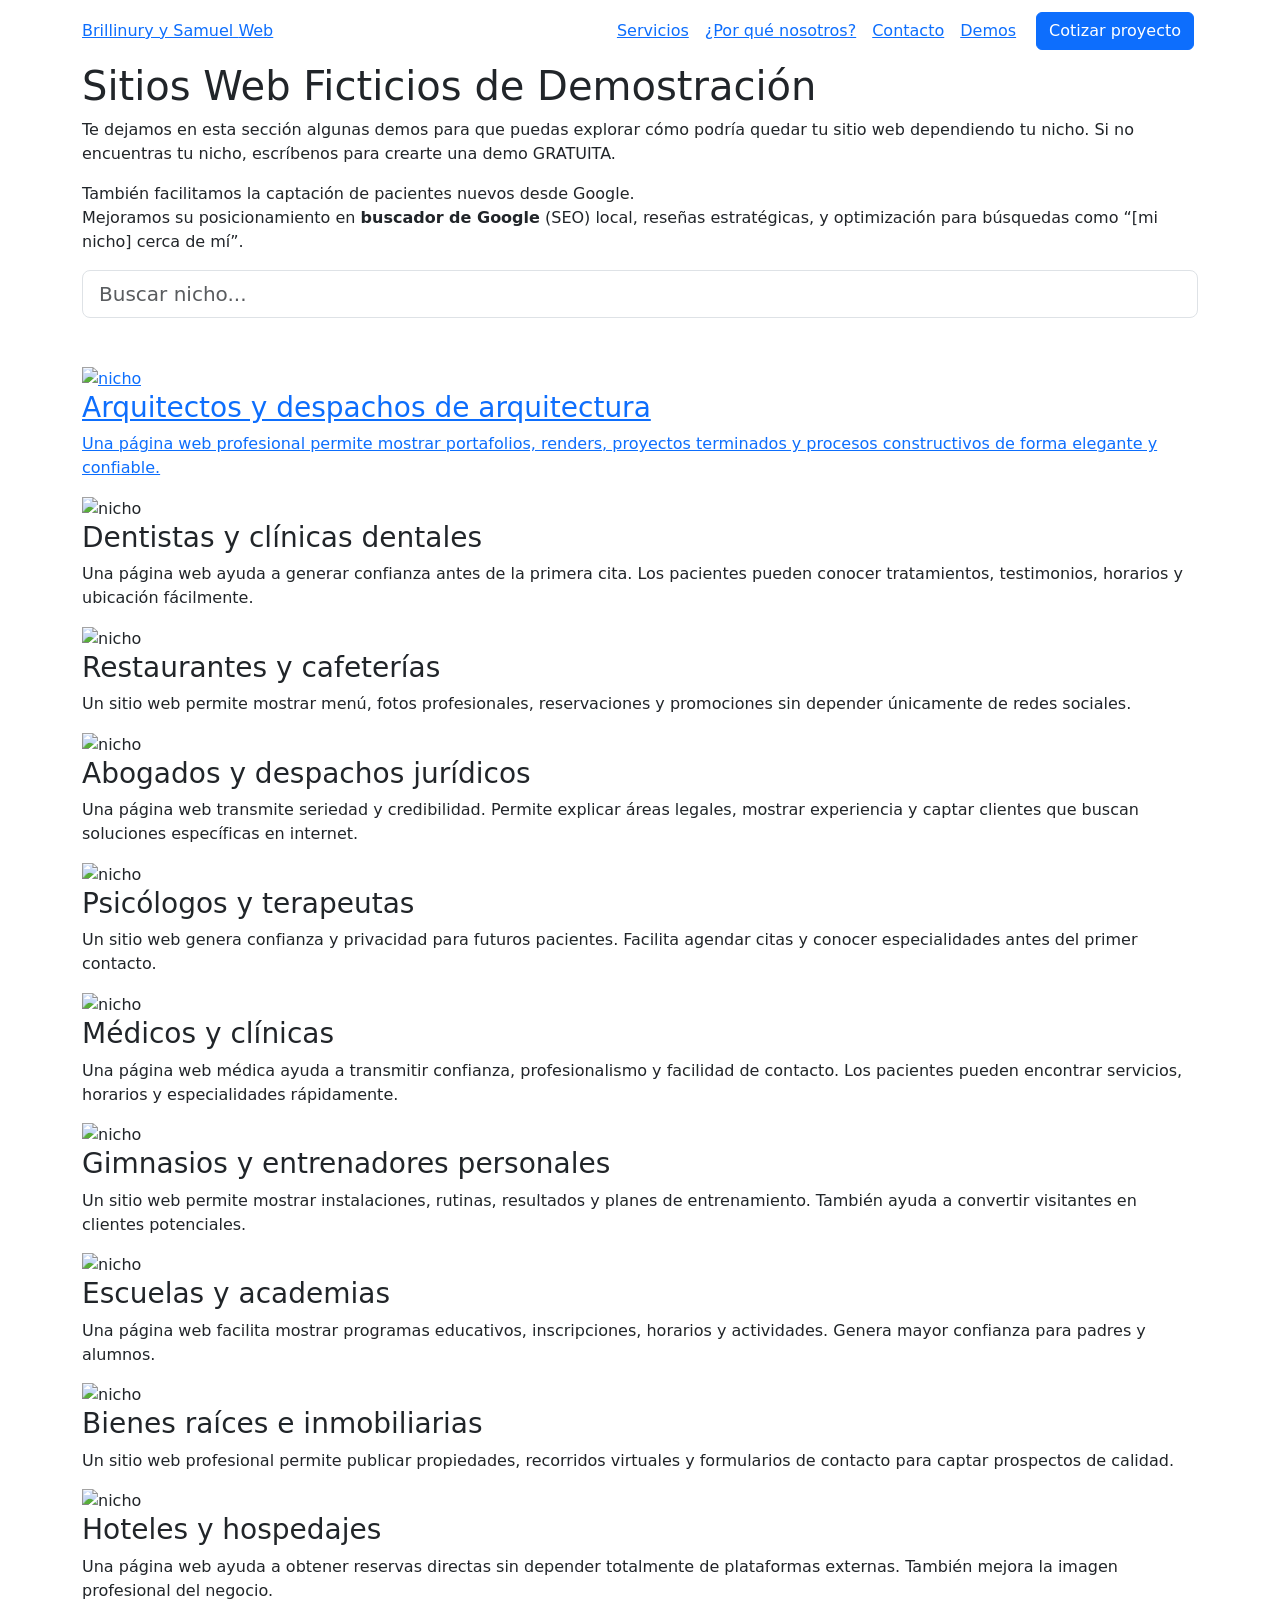
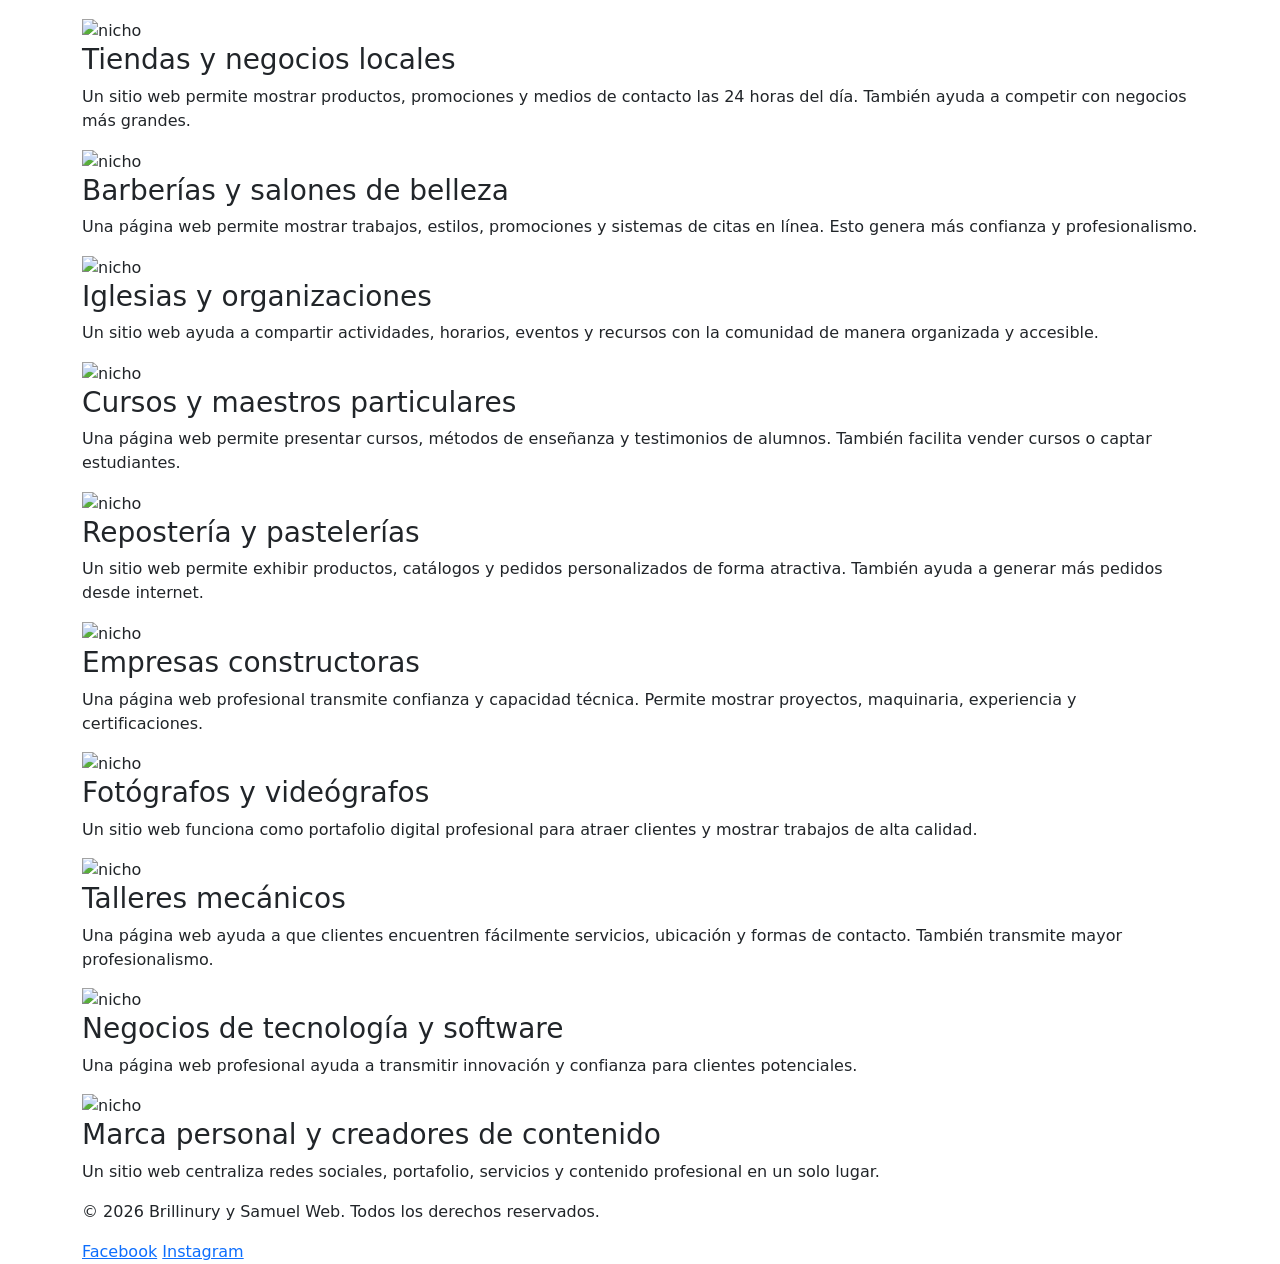
==== demos-catalog.html @ e54c736f "Página actualizada para resposividad" ====
﻿<!DOCTYPE html>
<html lang="es">
<head>
    <meta charset="UTF-8" />
    <meta name="viewport" content="width=device-width, initial-scale=1.0" />

    <base href="/brillinuryysamuelweb/">
    <title>Brillinury y Samuel Web</title>
    <link rel="icon" type="image/png" href="favicon.png">
    <link rel="preconnect" href="https://fonts.googleapis.com">
    <link rel="preconnect" href="https://fonts.gstatic.com" crossorigin>
    <link href="https://fonts.googleapis.com/css2?family=Inter:wght@300;400;500;600;700;800&display=swap" rel="stylesheet">
    <link href="https://cdn.jsdelivr.net/npm/bootstrap@5.3.7/dist/css/bootstrap.min.css"
          rel="stylesheet">

    <link href="css/page.css" rel="stylesheet">

</head>

<body>

    <header>

        <nav class="navbar navbar-expand-lg navbar-dark">

            <div class="container">
                <a class="logo" href="index.html">Brillinury y Samuel <span>Web</span></a>

                <!-- Botón de tres líneas -->
                <button class="navbar-toggler"
                        type="button"
                        data-bs-toggle="collapse"
                        data-bs-target="#menu">

                    <span class="navbar-toggler-icon"></span>
                </button>

                <div class="navbar-collapse collapse" id="menu">
                    <ul class="navbar-nav d-flex ms-auto">
                        <li class="nav-item me-3">
                            <a href="index.html#servicios">Servicios</a>
                        </li>
                        <li class="nav-item me-3">
                            <a href="index.html#porque">¿Por qué nosotros?</a>
                        </li>
                        <li class="nav-item me-3">
                            <a href="index.html#contacto">Contacto</a>
                        </li>
                        <li class="nav-item me-3">
                            <a href="demos-catalog.html">Demos</a>
                        </li>
                    </ul>
                </div>

                <div class="m-1">
                    <a href="index.html#contacto" class="btn btn-primary">Cotizar proyecto</a>
                </div>

            </div>



        </nav>



    </header>

    
    <section id="Demostraciones">
        <div class="container">

            <div class="section-title">
                <h1>Sitios Web Ficticios de Demostración</h1>
                <p>
                    Te dejamos en esta sección algunas demos para que puedas explorar cómo podría quedar tu sitio web dependiendo tu nicho.
                    Si no encuentras tu nicho, escríbenos para crearte una demo GRATUITA.
                </p>

                <p>
                    También facilitamos la captación de pacientes nuevos desde Google.
                    <br />
                    Mejoramos su posicionamiento en <strong>buscador de Google</strong> (SEO) local, reseñas estratégicas,
                    y optimización para búsquedas como “[mi nicho] cerca de mí”.
                </p>
            </div>

            <!-- Buscador de nichos -->
            <div class="search-box mb-5">
                <input type="text"
                       id="searchInput"
                       class="form-control form-control-lg"
                       placeholder="Buscar nicho...">
            </div>

            <div class="services-grid">

                <a class="service-card" href="demos/demos-arquis.html">
                    <div class="service-icon"><img src="icon-nicho.png" alt="nicho" style="max-width: 100%; height: auto; " /></div>
                    <h3>Arquitectos y despachos de arquitectura</h3>
                    <p>
                        Una página web profesional permite mostrar portafolios, renders, proyectos terminados y procesos constructivos de forma elegante y confiable.

                    </p>
                </a>

                <div class="service-card">
                    <div class="service-icon"><img src="icon-nicho.png" alt="nicho" style="max-width: 100%; height: auto; " /></div>
                    <h3>Dentistas y clínicas dentales</h3>
                    <p>
                        Una página web ayuda a generar confianza antes de la primera cita. Los pacientes pueden conocer tratamientos, testimonios, horarios y ubicación fácilmente.
                    </p>
                </div>

                <div class="service-card">
                    <div class="service-icon"><img src="icon-nicho.png" alt="nicho" style="max-width: 100%; height: auto; " /></div>
                    <h3>Restaurantes y cafeterías</h3>
                    <p>
                        Un sitio web permite mostrar menú, fotos profesionales, reservaciones y promociones sin depender únicamente de redes sociales.

                    </p>
                </div>

                <div class="service-card">
                    <div class="service-icon"><img src="icon-nicho.png" alt="nicho" style="max-width: 100%; height: auto; " /></div>
                    <h3>Abogados y despachos jurídicos</h3>
                    <p>
                        Una página web transmite seriedad y credibilidad. Permite explicar áreas legales, mostrar experiencia y captar clientes que buscan soluciones específicas en internet.
                    </p>
                </div>

                <div class="service-card">
                    <div class="service-icon"><img src="icon-nicho.png" alt="nicho" style="max-width: 100%; height: auto; " /></div>
                    <h3>Psicólogos y terapeutas</h3>
                    <p>
                        Un sitio web genera confianza y privacidad para futuros pacientes. Facilita agendar citas y conocer especialidades antes del primer contacto.
                    </p>
                </div>

                <div class="service-card">
                    <div class="service-icon"><img src="icon-nicho.png" alt="nicho" style="max-width: 100%; height: auto; " /></div>
                    <h3>Médicos y clínicas</h3>
                    <p>
                        Una página web médica ayuda a transmitir confianza, profesionalismo y facilidad de contacto. Los pacientes pueden encontrar servicios, horarios y especialidades rápidamente.
                    </p>
                </div>

                <div class="service-card">
                    <div class="service-icon"><img src="icon-nicho.png" alt="nicho" style="max-width: 100%; height: auto; " /></div>
                    <h3>Gimnasios y entrenadores personales</h3>
                    <p>
                        Un sitio web permite mostrar instalaciones, rutinas, resultados y planes de entrenamiento. También ayuda a convertir visitantes en clientes potenciales.
                    </p>
                </div>

                <div class="service-card">
                    <div class="service-icon"><img src="icon-nicho.png" alt="nicho" style="max-width: 100%; height: auto; " /></div>
                    <h3>Escuelas y academias</h3>
                    <p>
                        Una página web facilita mostrar programas educativos, inscripciones, horarios y actividades. Genera mayor confianza para padres y alumnos.
                    </p>
                </div>

                <div class="service-card">
                    <div class="service-icon"><img src="icon-nicho.png" alt="nicho" style="max-width: 100%; height: auto; " /></div>
                    <h3>Bienes raíces e inmobiliarias</h3>
                    <p>
                        Un sitio web profesional permite publicar propiedades, recorridos virtuales y formularios de contacto para captar prospectos de calidad.
                    </p>
                </div>

                <div class="service-card">
                    <div class="service-icon"><img src="icon-nicho.png" alt="nicho" style="max-width: 100%; height: auto; " /></div>
                    <h3>Hoteles y hospedajes</h3>
                    <p>
                        Una página web ayuda a obtener reservas directas sin depender totalmente de plataformas externas. También mejora la imagen profesional del negocio.
                    </p>
                </div>

                <div class="service-card">
                    <div class="service-icon"><img src="icon-nicho.png" alt="nicho" style="max-width: 100%; height: auto; " /></div>
                    <h3>Tiendas y negocios locales</h3>
                    <p>
                        Un sitio web permite mostrar productos, promociones y medios de contacto las 24 horas del día. También ayuda a competir con negocios más grandes.
                    </p>
                </div>

                <div class="service-card">
                    <div class="service-icon"><img src="icon-nicho.png" alt="nicho" style="max-width: 100%; height: auto; " /></div>
                    <h3>Barberías y salones de belleza</h3>
                    <p>
                        Una página web permite mostrar trabajos, estilos, promociones y sistemas de citas en línea. Esto genera más confianza y profesionalismo.
                    </p>
                </div>

                <div class="service-card">
                    <div class="service-icon"><img src="icon-nicho.png" alt="nicho" style="max-width: 100%; height: auto; " /></div>
                    <h3>Iglesias y organizaciones</h3>
                    <p>
                        Un sitio web ayuda a compartir actividades, horarios, eventos y recursos con la comunidad de manera organizada y accesible.
                    </p>
                </div>

                <div class="service-card">
                    <div class="service-icon"><img src="icon-nicho.png" alt="nicho" style="max-width: 100%; height: auto; " /></div>
                    <h3>Cursos y maestros particulares</h3>
                    <p>
                        Una página web permite presentar cursos, métodos de enseñanza y testimonios de alumnos. También facilita vender cursos o captar estudiantes.
                    </p>
                </div>

                <div class="service-card">
                    <div class="service-icon"><img src="icon-nicho.png" alt="nicho" style="max-width: 100%; height: auto; " /></div>
                    <h3>Repostería y pastelerías</h3>
                    <p>
                        Un sitio web permite exhibir productos, catálogos y pedidos personalizados de forma atractiva. También ayuda a generar más pedidos desde internet.
                    </p>
                </div>

                <div class="service-card">
                    <div class="service-icon"><img src="icon-nicho.png" alt="nicho" style="max-width: 100%; height: auto; " /></div>
                    <h3>Empresas constructoras</h3>
                    <p>
                        Una página web profesional transmite confianza y capacidad técnica. Permite mostrar proyectos, maquinaria, experiencia y certificaciones.
                    </p>
                </div>

                <div class="service-card">
                    <div class="service-icon"><img src="icon-nicho.png" alt="nicho" style="max-width: 100%; height: auto; " /></div>
                    <h3>Fotógrafos y videógrafos</h3>
                    <p>
                        Un sitio web funciona como portafolio digital profesional para atraer clientes y mostrar trabajos de alta calidad.
                    </p>
                </div>

                <div class="service-card">
                    <div class="service-icon"><img src="icon-nicho.png" alt="nicho" style="max-width: 100%; height: auto; " /></div>
                    <h3>Talleres mecánicos</h3>
                    <p>
                        Una página web ayuda a que clientes encuentren fácilmente servicios, ubicación y formas de contacto. También transmite mayor profesionalismo.
                    </p>
                </div>

                <div class="service-card">
                    <div class="service-icon"><img src="icon-nicho.png" alt="nicho" style="max-width: 100%; height: auto; " /></div>
                    <h3>Negocios de tecnología y software</h3>
                    <p>
                        Una página web profesional ayuda a transmitir innovación y confianza para clientes potenciales.
                    </p>
                </div>

                <div class="service-card">
                    <div class="service-icon"><img src="icon-nicho.png" alt="nicho" style="max-width: 100%; height: auto; " /></div>
                    <h3>Marca personal y creadores de contenido</h3>
                    <p>
                        Un sitio web centraliza redes sociales, portafolio, servicios y contenido profesional en un solo lugar.
                    </p>
                </div>
            </div>
        </div>
    </section>

    <footer>
        <div class="footer-content container">
            <p>© 2026 Brillinury y Samuel Web. Todos los derechos reservados.</p>

            <div class="footer-links">
                <a href="https://www.facebook.com/profile.php?id=61572093590667">
                    Facebook<a>
                        <a href="https://www.instagram.com/brillinuryysamuelconocimiento">Instagram</a>
            </div>
        </div>
    </footer>

    <!-- Bootstrap JS -->
    <script src="https://cdn.jsdelivr.net/npm/bootstrap@5.3.7/dist/js/bootstrap.bundle.min.js">
    </script>

    <script src="js/page.js"></script>

</body>
</html>
---- css/page.css ----
* {
    margin: 0;
    padding: 0;
    box-sizing: border-box;
}

:root {
    --bg: #0b0f19;
    --card: #121826;
    --primary: #4f8cff;
    --primary-light: #7aa8ff;
    --text: #f5f7fb;
    --muted: #aab3c5;
    --border: rgba(255,255,255,0.08);
    --success: #20c997;
}

body {
    font-family: 'Inter', sans-serif;
    background: var(--bg);
    color: var(--text);
    line-height: 1.6;
    overflow-x: hidden;
}

body::before {
    content: "";
    position: fixed;
    width: 700px;
    height: 700px;
    background: radial-gradient(circle, rgba(79,140,255,0.18) 0%, rgba(79,140,255,0) 70%);
    top: -300px;
    right: -200px;
    z-index: -1;
}

.container-bsw {
    width: min(1150px, 92%);
    margin: auto;
}

header {
    padding: 28px 0;
    position: sticky;
    top: 0;
    background: rgba(11, 15, 25, 0.85);
    backdrop-filter: blur(10px);
    border-bottom: 1px solid var(--border);
    z-index: 100;
}

nav {
    display: flex;
    align-items: center;
    justify-content: space-between;
}

.logo {
    font-size: 1.2rem;
    font-weight: 800;
    letter-spacing: 0.5px;
}

.logo span {
    color: var(--primary-light);
}

.nav-links {
    display: flex;
    gap: 24px;
    align-items: center;
}

nav a {
    text-decoration: none;
    color: var(--muted);
    font-size: 0.95rem;
    transition: 0.3s ease;
}

.nav-links a:hover {
    color: var(--text);
}

.btn {
    display: inline-block;
    padding: 14px 26px;
    border-radius: 12px;
    text-decoration: none;
    font-weight: 600;
    transition: 0.3s ease;
    border: none;
    cursor: pointer;
}

.btn-primary {
    background: linear-gradient(135deg, var(--primary), #3c6df0);
    color: white;
    box-shadow: 0 10px 30px rgba(79, 140, 255, 0.35);
}

.btn-primary:hover {
    transform: translateY(-2px);
}

.btn-secondary {
    background: transparent;
    border: 1px solid var(--border);
    color: var(--text);
}

.hero {
    padding: 90px 0 110px;
}

.hero-grid {
    display: grid;
    grid-template-columns: 1.1fr 0.9fr;
    gap: 60px;
    align-items: center;
}

.badge {
    display: inline-flex;
    align-items: center;
    gap: 8px;
    background: rgba(79,140,255,0.12);
    border: 1px solid rgba(79,140,255,0.2);
    color: var(--primary-light);
    padding: 8px 14px;
    border-radius: 999px;
    margin-bottom: 22px;
    font-size: 0.9rem;
    font-weight: 600;
}

h1 {
    font-size: clamp(2.2rem, 5vw, 6rem);
    line-height: 1.05;
    margin-bottom: 24px;
    font-weight: 800;
}

.hero p {
    color: var(--muted);
    font-size: 1.1rem;
    max-width: 650px;
    margin-bottom: 34px;
}

.hero-actions {
    display: flex;
    gap: 16px;
    flex-wrap: wrap;
    margin-bottom: 40px;
}

.hero-stats {
    display: flex;
    gap: 40px;
    flex-wrap: wrap;
}

.stat h3 {
    font-size: 1.8rem;
    margin-bottom: 4px;
}

.stat p {
    margin: 0;
    font-size: 0.92rem;
}

.hero-card {
    background: linear-gradient(180deg, rgba(255,255,255,0.04), rgba(255,255,255,0.02));
    border: 1px solid var(--border);
    border-radius: 28px;
    padding: 20px 10px 10px 10px;
    box-shadow: 0 25px 60px rgba(0,0,0,0.35);
}

.browser-bar {
    display: flex;
    gap: 8px;
    margin-bottom: 26px;
}

.dot {
    width: 12px;
    height: 12px;
    border-radius: 50%;
    background: rgba(255,255,255,0.25);
}

.preview {
    border-radius: 18px;
    padding: 10px;
    background: #0d1320;
    border: 1px solid var(--border);
}

.preview-header {
    display: flex;
    justify-content: space-between;
    margin-bottom: 28px;
}

.preview-logo {
    font-weight: 700;
}

.preview-grid {
    display: grid;
    grid-template-columns: repeat(2, 1fr);
    gap: 16px;
}

.mini-card {
    background: rgba(255,255,255,0.03);
    border: 1px solid var(--border);
    border-radius: 16px;
    padding: 10px;
}

.mini-card h4 {
    margin-bottom: 8px;
}

section {
    padding: 100px 0;
}

.section-title {
    text-align: center;
    max-width: 700px;
    margin: auto auto 70px;
}

.section-title h2 {
    font-size: clamp(2rem, 4vw, 3.4rem);
    margin-bottom: 18px;
}

.section-title p {
    color: var(--muted);
    font-size: 1.05rem;
}

.services-grid {
    display: grid;
    grid-template-columns: repeat(auto-fit, minmax(260px, 1fr));
    gap: 24px;
}

.service-card {
    background: var(--card);
    border: 1px solid var(--border);
    border-radius: 24px;
    padding: 32px;
    transition: 0.3s ease;
}

.service-card:hover {
    transform: translateY(-6px);
    border-color: rgba(79,140,255,0.4);
}

.service-icon {
    width: 58px;
    height: 58px;
    border-radius: 14px;
    background: rgba(79,140,255,0.12);
    display: flex;
    align-items: center;
    justify-content: center;
    margin-bottom: 24px;
    font-size: 1.4rem;
}

.service-card h3 {
    margin-bottom: 14px;
    font-size: 1.25rem;
}

.service-card p {
    color: var(--muted);
    font-size: 0.98rem;
}

.why-grid {
    display: grid;
    grid-template-columns: repeat(auto-fit, minmax(250px, 1fr));
    gap: 20px;
}

.why-item {
    background: rgba(255,255,255,0.02);
    border: 1px solid var(--border);
    border-radius: 20px;
    padding: 28px;
}

.why-item h4 {
    margin-bottom: 10px;
}

.why-item p {
    color: var(--muted);
}

.cta {
    padding-bottom: 120px;
}

.cta-box {
    background: linear-gradient(135deg, #10192d, #1a2b4f);
    border: 1px solid rgba(255,255,255,0.08);
    border-radius: 32px;
    padding: 70px 40px;
    text-align: center;
    position: relative;
    overflow: hidden;
}

.cta-box::before {
    content: "";
    position: absolute;
    width: 500px;
    height: 500px;
    background: radial-gradient(circle, rgba(79,140,255,0.2), transparent 70%);
    top: -200px;
    left: -100px;
}

.cta-box h2 {
    font-size: clamp(2rem, 4vw, 3.5rem);
    margin-bottom: 20px;
    position: relative;
}

.cta-box p {
    color: #d4dced;
    max-width: 650px;
    margin: auto auto 34px;
    position: relative;
}

footer {
    border-top: 1px solid var(--border);
    padding: 40px 0;
}

.footer-content {
    display: flex;
    justify-content: space-between;
    gap: 20px;
    flex-wrap: wrap;
    align-items: center;
}

.footer-content p {
    color: var(--muted);
    font-size: 0.95rem;
}

.footer-links {
    display: flex;
    gap: 18px;
}

.footer-links a {
    color: var(--muted);
    text-decoration: none;
    transition: 0.3s ease;
}

.footer-links a:hover {
    color: var(--text);
}

@media (max-width: 900px) {
    .hero-grid {
    grid-template-columns: 1fr;
    }

    .nav-links {
    display: none;
    }

    .hero {
    padding-top: 60px;
    }
}

@media (max-width: 600px) {
    h1 {
    font-size: 2.7rem;
    }

    .hero-actions {
    flex-direction: column;
    }

    .btn {
    width: 100%;
    text-align: center;
    }

    .hero-stats {
    gap: 20px;
    }

    .cta-box {
    padding: 50px 24px;
    }

    .hero-card {
        padding: 20px 10px 10px 10px;
    }
}


.search-box {
    max-width: 600px;
    margin: auto;
    border-radius: 15px;
    background: rgba(255,255,255,0.06);
    border: 1px solid rgba(255,255,255,0.12);
    color: white;
    backdrop-filter: blur(10px);
    box-shadow: 0 0 10px rgba(79,140,255,.4);
}

    .search-box input {
        border-radius: 15px;
        padding: 15px 20px;
        background: rgba(255,255,255,0.06);
        border: 1px solid rgba(255,255,255,0.12);
        color: white;
        backdrop-filter: blur(10px);
    }

        .search-box input:focus {
            background: rgba(255,255,255,0.09);
            border-color: rgba(79,140,255,.8);
            box-shadow: 0 0 15px rgba(79,140,255,.25);
            outline: none;
            color: white;
        }

        .search-box input::placeholder {
            color: white;
        }


#servicios {
    scroll-margin-top: 15vh;
}

#porque {
    scroll-margin-top: 15vh;
}

#contacto {
    scroll-margin-top: 15vh;
}

.mockup {
    position: relative;
    width: 100%;
    max-width: 700px;
    margin: auto;
}

.laptop {
    width: 100%;
    display: block;
    position: relative;
    z-index: 2;
}

/* Pantalla dentro de la laptop */
.screen {
    position: absolute;
    /* AJUSTA ESTOS VALORES */
    top: 4.3%;
    left: 12.8%;
    width: 74.3%;
    height: 78%;
    object-fit: cover;
    border-radius: 10px;
    z-index: 1;
}

@media (max-width: 768px) {

    .mockup {
        max-width: 100%;
    }
}
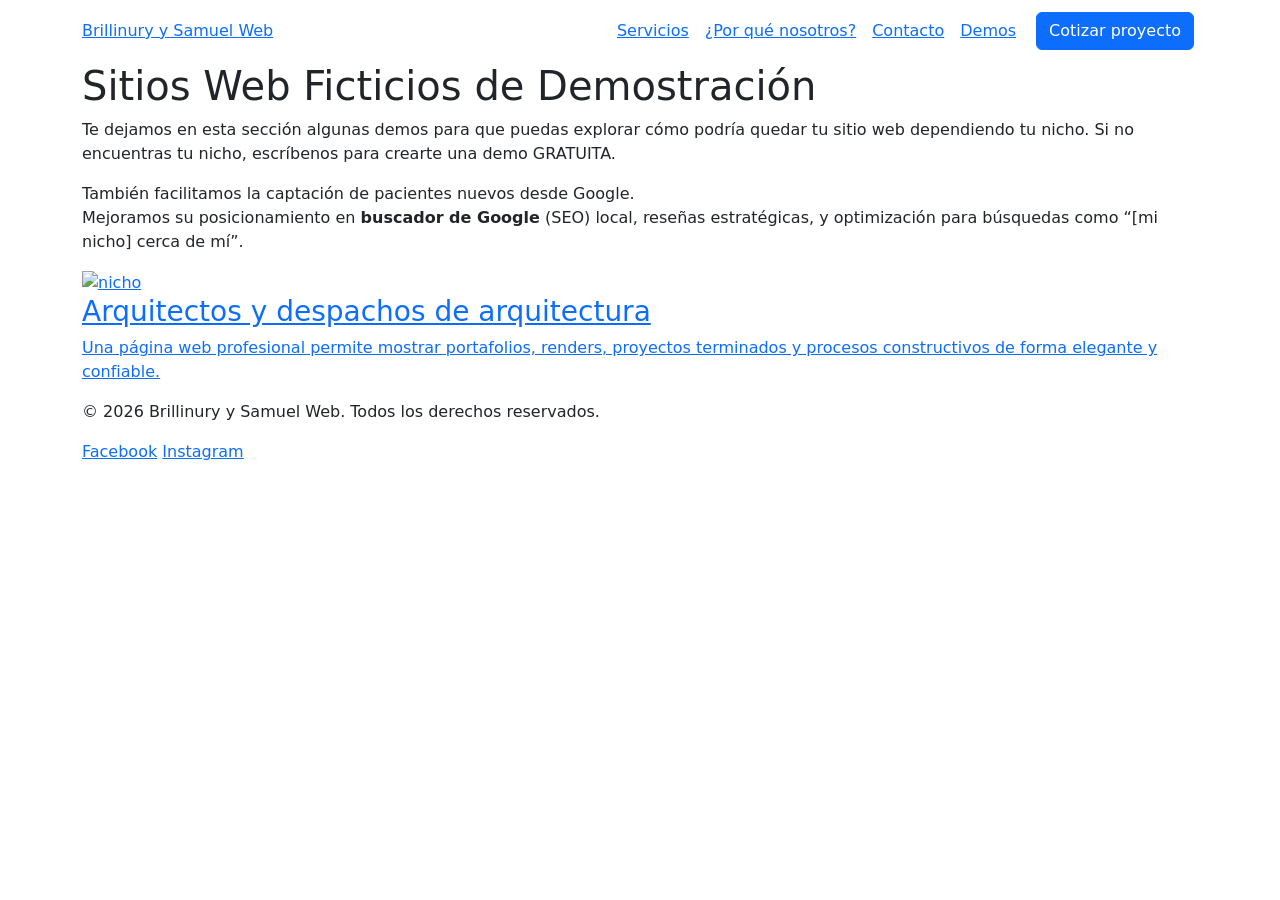
==== commit 7ad15cc9: "Página de demos" ====
--- a/demos-catalog.html
+++ b/demos-catalog.html
@@ -85,17 +85,18 @@
                 </p>
             </div>
 
-            <!-- Buscador de nichos -->
-            <div class="search-box mb-5">
-                <input type="text"
-                       id="searchInput"
-                       class="form-control form-control-lg"
-                       placeholder="Buscar nicho...">
-            </div>
+            <!-- Buscador de nichos
+    <div class="search-box mb-5">
+        <input type="text"
+               id="searchInput"
+               class="form-control form-control-lg"
+               placeholder="Buscar nicho...">
+    </div>
+        -->
 
             <div class="services-grid">
 
-                <a class="service-card" href="demos/demos-arquis.html">
+                <a class="nichos-card" href="demos/demos-arquis.html">
                     <div class="service-icon"><img src="icon-nicho.png" alt="nicho" style="max-width: 100%; height: auto; " /></div>
                     <h3>Arquitectos y despachos de arquitectura</h3>
                     <p>
@@ -104,158 +105,161 @@
                     </p>
                 </a>
 
-                <div class="service-card">
-                    <div class="service-icon"><img src="icon-nicho.png" alt="nicho" style="max-width: 100%; height: auto; " /></div>
-                    <h3>Dentistas y clínicas dentales</h3>
-                    <p>
-                        Una página web ayuda a generar confianza antes de la primera cita. Los pacientes pueden conocer tratamientos, testimonios, horarios y ubicación fácilmente.
-                    </p>
-                </div>
-
-                <div class="service-card">
-                    <div class="service-icon"><img src="icon-nicho.png" alt="nicho" style="max-width: 100%; height: auto; " /></div>
-                    <h3>Restaurantes y cafeterías</h3>
-                    <p>
-                        Un sitio web permite mostrar menú, fotos profesionales, reservaciones y promociones sin depender únicamente de redes sociales.
-
-                    </p>
-                </div>
-
-                <div class="service-card">
-                    <div class="service-icon"><img src="icon-nicho.png" alt="nicho" style="max-width: 100%; height: auto; " /></div>
-                    <h3>Abogados y despachos jurídicos</h3>
-                    <p>
-                        Una página web transmite seriedad y credibilidad. Permite explicar áreas legales, mostrar experiencia y captar clientes que buscan soluciones específicas en internet.
-                    </p>
-                </div>
-
-                <div class="service-card">
-                    <div class="service-icon"><img src="icon-nicho.png" alt="nicho" style="max-width: 100%; height: auto; " /></div>
-                    <h3>Psicólogos y terapeutas</h3>
-                    <p>
-                        Un sitio web genera confianza y privacidad para futuros pacientes. Facilita agendar citas y conocer especialidades antes del primer contacto.
-                    </p>
-                </div>
-
-                <div class="service-card">
-                    <div class="service-icon"><img src="icon-nicho.png" alt="nicho" style="max-width: 100%; height: auto; " /></div>
-                    <h3>Médicos y clínicas</h3>
-                    <p>
-                        Una página web médica ayuda a transmitir confianza, profesionalismo y facilidad de contacto. Los pacientes pueden encontrar servicios, horarios y especialidades rápidamente.
-                    </p>
-                </div>
-
-                <div class="service-card">
-                    <div class="service-icon"><img src="icon-nicho.png" alt="nicho" style="max-width: 100%; height: auto; " /></div>
-                    <h3>Gimnasios y entrenadores personales</h3>
-                    <p>
-                        Un sitio web permite mostrar instalaciones, rutinas, resultados y planes de entrenamiento. También ayuda a convertir visitantes en clientes potenciales.
-                    </p>
-                </div>
-
-                <div class="service-card">
-                    <div class="service-icon"><img src="icon-nicho.png" alt="nicho" style="max-width: 100%; height: auto; " /></div>
-                    <h3>Escuelas y academias</h3>
-                    <p>
-                        Una página web facilita mostrar programas educativos, inscripciones, horarios y actividades. Genera mayor confianza para padres y alumnos.
-                    </p>
-                </div>
-
-                <div class="service-card">
-                    <div class="service-icon"><img src="icon-nicho.png" alt="nicho" style="max-width: 100%; height: auto; " /></div>
-                    <h3>Bienes raíces e inmobiliarias</h3>
-                    <p>
-                        Un sitio web profesional permite publicar propiedades, recorridos virtuales y formularios de contacto para captar prospectos de calidad.
-                    </p>
-                </div>
-
-                <div class="service-card">
-                    <div class="service-icon"><img src="icon-nicho.png" alt="nicho" style="max-width: 100%; height: auto; " /></div>
-                    <h3>Hoteles y hospedajes</h3>
-                    <p>
-                        Una página web ayuda a obtener reservas directas sin depender totalmente de plataformas externas. También mejora la imagen profesional del negocio.
-                    </p>
-                </div>
-
-                <div class="service-card">
-                    <div class="service-icon"><img src="icon-nicho.png" alt="nicho" style="max-width: 100%; height: auto; " /></div>
-                    <h3>Tiendas y negocios locales</h3>
-                    <p>
-                        Un sitio web permite mostrar productos, promociones y medios de contacto las 24 horas del día. También ayuda a competir con negocios más grandes.
-                    </p>
-                </div>
-
-                <div class="service-card">
-                    <div class="service-icon"><img src="icon-nicho.png" alt="nicho" style="max-width: 100%; height: auto; " /></div>
-                    <h3>Barberías y salones de belleza</h3>
-                    <p>
-                        Una página web permite mostrar trabajos, estilos, promociones y sistemas de citas en línea. Esto genera más confianza y profesionalismo.
-                    </p>
-                </div>
-
-                <div class="service-card">
-                    <div class="service-icon"><img src="icon-nicho.png" alt="nicho" style="max-width: 100%; height: auto; " /></div>
-                    <h3>Iglesias y organizaciones</h3>
-                    <p>
-                        Un sitio web ayuda a compartir actividades, horarios, eventos y recursos con la comunidad de manera organizada y accesible.
-                    </p>
-                </div>
-
-                <div class="service-card">
-                    <div class="service-icon"><img src="icon-nicho.png" alt="nicho" style="max-width: 100%; height: auto; " /></div>
-                    <h3>Cursos y maestros particulares</h3>
-                    <p>
-                        Una página web permite presentar cursos, métodos de enseñanza y testimonios de alumnos. También facilita vender cursos o captar estudiantes.
-                    </p>
-                </div>
-
-                <div class="service-card">
-                    <div class="service-icon"><img src="icon-nicho.png" alt="nicho" style="max-width: 100%; height: auto; " /></div>
-                    <h3>Repostería y pastelerías</h3>
-                    <p>
-                        Un sitio web permite exhibir productos, catálogos y pedidos personalizados de forma atractiva. También ayuda a generar más pedidos desde internet.
-                    </p>
-                </div>
-
-                <div class="service-card">
-                    <div class="service-icon"><img src="icon-nicho.png" alt="nicho" style="max-width: 100%; height: auto; " /></div>
-                    <h3>Empresas constructoras</h3>
-                    <p>
-                        Una página web profesional transmite confianza y capacidad técnica. Permite mostrar proyectos, maquinaria, experiencia y certificaciones.
-                    </p>
-                </div>
-
-                <div class="service-card">
-                    <div class="service-icon"><img src="icon-nicho.png" alt="nicho" style="max-width: 100%; height: auto; " /></div>
-                    <h3>Fotógrafos y videógrafos</h3>
-                    <p>
-                        Un sitio web funciona como portafolio digital profesional para atraer clientes y mostrar trabajos de alta calidad.
-                    </p>
-                </div>
-
-                <div class="service-card">
-                    <div class="service-icon"><img src="icon-nicho.png" alt="nicho" style="max-width: 100%; height: auto; " /></div>
-                    <h3>Talleres mecánicos</h3>
-                    <p>
-                        Una página web ayuda a que clientes encuentren fácilmente servicios, ubicación y formas de contacto. También transmite mayor profesionalismo.
-                    </p>
-                </div>
-
-                <div class="service-card">
-                    <div class="service-icon"><img src="icon-nicho.png" alt="nicho" style="max-width: 100%; height: auto; " /></div>
-                    <h3>Negocios de tecnología y software</h3>
-                    <p>
-                        Una página web profesional ayuda a transmitir innovación y confianza para clientes potenciales.
-                    </p>
-                </div>
-
-                <div class="service-card">
-                    <div class="service-icon"><img src="icon-nicho.png" alt="nicho" style="max-width: 100%; height: auto; " /></div>
-                    <h3>Marca personal y creadores de contenido</h3>
-                    <p>
-                        Un sitio web centraliza redes sociales, portafolio, servicios y contenido profesional en un solo lugar.
-                    </p>
-                </div>
+                <!--
+
+        <div class="service-card">
+            <div class="service-icon"><img src="icon-nicho.png" alt="nicho" style="max-width: 100%; height: auto; " /></div>
+            <h3>Dentistas y clínicas dentales</h3>
+            <p>
+                Una página web ayuda a generar confianza antes de la primera cita. Los pacientes pueden conocer tratamientos, testimonios, horarios y ubicación fácilmente.
+            </p>
+        </div>
+
+        <div class="service-card">
+            <div class="service-icon"><img src="icon-nicho.png" alt="nicho" style="max-width: 100%; height: auto; " /></div>
+            <h3>Restaurantes y cafeterías</h3>
+            <p>
+                Un sitio web permite mostrar menú, fotos profesionales, reservaciones y promociones sin depender únicamente de redes sociales.
+
+            </p>
+        </div>
+
+        <div class="service-card">
+            <div class="service-icon"><img src="icon-nicho.png" alt="nicho" style="max-width: 100%; height: auto; " /></div>
+            <h3>Abogados y despachos jurídicos</h3>
+            <p>
+                Una página web transmite seriedad y credibilidad. Permite explicar áreas legales, mostrar experiencia y captar clientes que buscan soluciones específicas en internet.
+            </p>
+        </div>
+
+        <div class="service-card">
+            <div class="service-icon"><img src="icon-nicho.png" alt="nicho" style="max-width: 100%; height: auto; " /></div>
+            <h3>Psicólogos y terapeutas</h3>
+            <p>
+                Un sitio web genera confianza y privacidad para futuros pacientes. Facilita agendar citas y conocer especialidades antes del primer contacto.
+            </p>
+        </div>
+
+        <div class="service-card">
+            <div class="service-icon"><img src="icon-nicho.png" alt="nicho" style="max-width: 100%; height: auto; " /></div>
+            <h3>Médicos y clínicas</h3>
+            <p>
+                Una página web médica ayuda a transmitir confianza, profesionalismo y facilidad de contacto. Los pacientes pueden encontrar servicios, horarios y especialidades rápidamente.
+            </p>
+        </div>
+
+        <div class="service-card">
+            <div class="service-icon"><img src="icon-nicho.png" alt="nicho" style="max-width: 100%; height: auto; " /></div>
+            <h3>Gimnasios y entrenadores personales</h3>
+            <p>
+                Un sitio web permite mostrar instalaciones, rutinas, resultados y planes de entrenamiento. También ayuda a convertir visitantes en clientes potenciales.
+            </p>
+        </div>
+
+        <div class="service-card">
+            <div class="service-icon"><img src="icon-nicho.png" alt="nicho" style="max-width: 100%; height: auto; " /></div>
+            <h3>Escuelas y academias</h3>
+            <p>
+                Una página web facilita mostrar programas educativos, inscripciones, horarios y actividades. Genera mayor confianza para padres y alumnos.
+            </p>
+        </div>
+
+        <div class="service-card">
+            <div class="service-icon"><img src="icon-nicho.png" alt="nicho" style="max-width: 100%; height: auto; " /></div>
+            <h3>Bienes raíces e inmobiliarias</h3>
+            <p>
+                Un sitio web profesional permite publicar propiedades, recorridos virtuales y formularios de contacto para captar prospectos de calidad.
+            </p>
+        </div>
+
+        <div class="service-card">
+            <div class="service-icon"><img src="icon-nicho.png" alt="nicho" style="max-width: 100%; height: auto; " /></div>
+            <h3>Hoteles y hospedajes</h3>
+            <p>
+                Una página web ayuda a obtener reservas directas sin depender totalmente de plataformas externas. También mejora la imagen profesional del negocio.
+            </p>
+        </div>
+
+        <div class="service-card">
+            <div class="service-icon"><img src="icon-nicho.png" alt="nicho" style="max-width: 100%; height: auto; " /></div>
+            <h3>Tiendas y negocios locales</h3>
+            <p>
+                Un sitio web permite mostrar productos, promociones y medios de contacto las 24 horas del día. También ayuda a competir con negocios más grandes.
+            </p>
+        </div>
+
+        <div class="service-card">
+            <div class="service-icon"><img src="icon-nicho.png" alt="nicho" style="max-width: 100%; height: auto; " /></div>
+            <h3>Barberías y salones de belleza</h3>
+            <p>
+                Una página web permite mostrar trabajos, estilos, promociones y sistemas de citas en línea. Esto genera más confianza y profesionalismo.
+            </p>
+        </div>
+
+        <div class="service-card">
+            <div class="service-icon"><img src="icon-nicho.png" alt="nicho" style="max-width: 100%; height: auto; " /></div>
+            <h3>Iglesias y organizaciones</h3>
+            <p>
+                Un sitio web ayuda a compartir actividades, horarios, eventos y recursos con la comunidad de manera organizada y accesible.
+            </p>
+        </div>
+
+        <div class="service-card">
+            <div class="service-icon"><img src="icon-nicho.png" alt="nicho" style="max-width: 100%; height: auto; " /></div>
+            <h3>Cursos y maestros particulares</h3>
+            <p>
+                Una página web permite presentar cursos, métodos de enseñanza y testimonios de alumnos. También facilita vender cursos o captar estudiantes.
+            </p>
+        </div>
+
+        <div class="service-card">
+            <div class="service-icon"><img src="icon-nicho.png" alt="nicho" style="max-width: 100%; height: auto; " /></div>
+            <h3>Repostería y pastelerías</h3>
+            <p>
+                Un sitio web permite exhibir productos, catálogos y pedidos personalizados de forma atractiva. También ayuda a generar más pedidos desde internet.
+            </p>
+        </div>
+
+        <div class="service-card">
+            <div class="service-icon"><img src="icon-nicho.png" alt="nicho" style="max-width: 100%; height: auto; " /></div>
+            <h3>Empresas constructoras</h3>
+            <p>
+                Una página web profesional transmite confianza y capacidad técnica. Permite mostrar proyectos, maquinaria, experiencia y certificaciones.
+            </p>
+        </div>
+
+        <div class="service-card">
+            <div class="service-icon"><img src="icon-nicho.png" alt="nicho" style="max-width: 100%; height: auto; " /></div>
+            <h3>Fotógrafos y videógrafos</h3>
+            <p>
+                Un sitio web funciona como portafolio digital profesional para atraer clientes y mostrar trabajos de alta calidad.
+            </p>
+        </div>
+
+        <div class="service-card">
+            <div class="service-icon"><img src="icon-nicho.png" alt="nicho" style="max-width: 100%; height: auto; " /></div>
+            <h3>Talleres mecánicos</h3>
+            <p>
+                Una página web ayuda a que clientes encuentren fácilmente servicios, ubicación y formas de contacto. También transmite mayor profesionalismo.
+            </p>
+        </div>
+
+        <div class="service-card">
+            <div class="service-icon"><img src="icon-nicho.png" alt="nicho" style="max-width: 100%; height: auto; " /></div>
+            <h3>Negocios de tecnología y software</h3>
+            <p>
+                Una página web profesional ayuda a transmitir innovación y confianza para clientes potenciales.
+            </p>
+        </div>
+
+        <div class="service-card">
+            <div class="service-icon"><img src="icon-nicho.png" alt="nicho" style="max-width: 100%; height: auto; " /></div>
+            <h3>Marca personal y creadores de contenido</h3>
+            <p>
+                Un sitio web centraliza redes sociales, portafolio, servicios y contenido profesional en un solo lugar.
+            </p>
+        </div>                -->
+
             </div>
         </div>
     </section>
--- a/css/page.css
+++ b/css/page.css
@@ -476,20 +476,21 @@
     width: 100%;
     display: block;
     position: relative;
-    z-index: 2;
+    z-index: 1;
 }
 
 /* Pantalla dentro de la laptop */
 .screen {
     position: absolute;
     /* AJUSTA ESTOS VALORES */
-    top: 4.3%;
-    left: 12.8%;
-    width: 74.3%;
-    height: 78%;
+    
+    top: 3%;
+    left: 16%;
+    width: 73%;
+    height: 70%;
     object-fit: cover;
     border-radius: 10px;
-    z-index: 1;
+    z-index: 2;
 }
 
 @media (max-width: 768px) {
@@ -497,4 +498,58 @@
     .mockup {
         max-width: 100%;
     }
-}+}
+
+
+.demos-card {
+    background: var(--card);
+    border: 1px solid var(--border);
+    border-radius: 24px;
+    padding: 30px 0px 15px 0px;
+    transition: 0.3s ease;
+    text-decoration: none;
+}
+
+    .demos-card:hover {
+        transform: translateY(-6px);
+        border-color: rgba(79,140,255,0.4);
+    }
+
+
+.demos-card h3 {
+    color: white;
+    margin-bottom: 14px;
+    font-size: 2rem;
+}
+
+.nichos-card p {
+    color: var(--muted);
+    font-size: 0.98rem;
+}
+
+
+.nichos-card {
+    background: var(--card);
+    border: 1px solid var(--border);
+    border-radius: 24px;
+    padding: 15px 15px 15px 15px;
+    transition: 0.3s ease;
+    text-decoration: none;
+}
+
+    .nichos-card:hover {
+        transform: translateY(-6px);
+        border-color: rgba(79,140,255,0.4);
+    }
+
+
+    .nichos-card h3 {
+        color: white;
+        margin-bottom: 14px;
+        font-size: 2rem;
+    }
+
+    .demos-card p {
+        color: var(--muted);
+        font-size: 0.98rem;
+    }
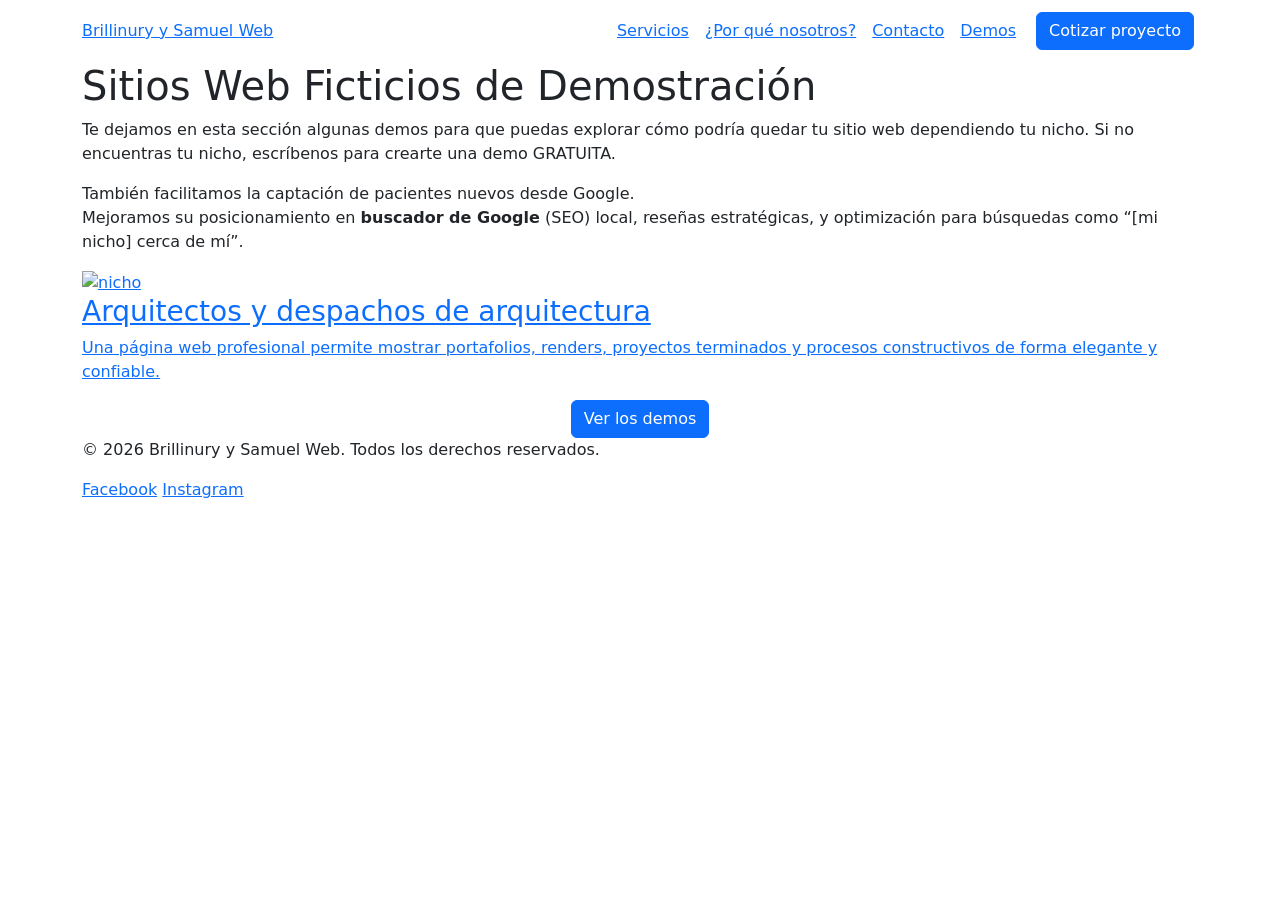
==== commit 1b6edf93: "botones de ver demos" ====
--- a/demos-catalog.html
+++ b/demos-catalog.html
@@ -101,8 +101,12 @@
                     <h3>Arquitectos y despachos de arquitectura</h3>
                     <p>
                         Una página web profesional permite mostrar portafolios, renders, proyectos terminados y procesos constructivos de forma elegante y confiable.
-
                     </p>
+                    <div class="d-flex justify-content-center">
+                        <div class="btn btn-primary">
+                            Ver los demos
+                        </div>
+                    </div>
                 </a>
 
                 <!--
